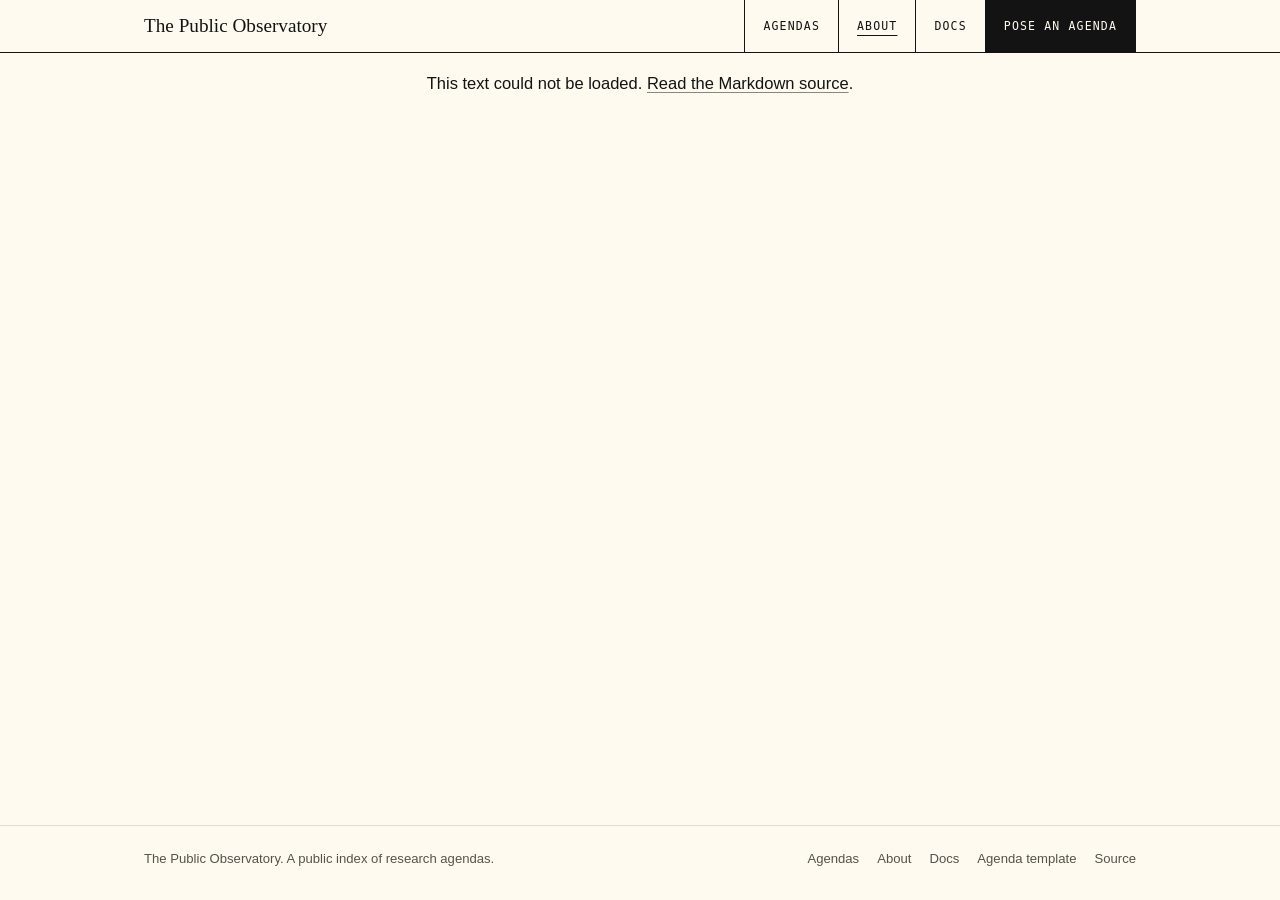
==== site/about.html @ cec73de1 "Show signed-in visitors the private agendas they can read A visitor who signs in with GitHub sees, b" ====
<!doctype html>
<html lang="en">
<head>
<meta charset="utf-8">
<meta name="viewport" content="width=device-width, initial-scale=1">
<!-- Scripts only from this site and cdnjs; requests only to this site and the GitHub API. Add the token exchange (SIGNIN.exchange in observatory.js) to connect-src when it is set. -->
<meta http-equiv="Content-Security-Policy" content="default-src 'self'; script-src 'self' https://cdnjs.cloudflare.com; style-src 'self' 'unsafe-inline' https://cdnjs.cloudflare.com https://fonts.googleapis.com; font-src 'self' https://cdnjs.cloudflare.com https://fonts.gstatic.com; img-src 'self' https: data:; connect-src 'self' https://api.github.com; base-uri 'none'; form-action 'none'; object-src 'none'">
<title>About · The Public Observatory</title>
<meta name="description" content="Why the Public Observatory exists: coordinate research, share what has been tried, and build on each other's work.">
<link rel="preconnect" href="https://fonts.googleapis.com">
<link rel="preconnect" href="https://fonts.gstatic.com" crossorigin>
<link rel="stylesheet" href="https://fonts.googleapis.com/css2?family=Baskervville:ital,wght@0,400..700;1,400..700&family=IBM+Plex+Mono:wght@400;500&family=Open+Sans:ital,wght@0,400..700;1,400..700&display=swap">
<link rel="stylesheet" href="observatory.css">
</head>
<body data-page="about" data-content="content/about.md">
<a class="skip" href="#main">Skip to content</a>
<header class="site"><div class="wrap">
  <a class="brand" href="./">The Public Observatory</a>
  <nav class="site" aria-label="Site"><a href="./">Agendas</a><a href="about.html" aria-current="page">About</a><a href="docs.html">Docs</a><a class="cta" href="https://github.com/Public-Observatory/agenda-template">Pose an agenda</a></nav>
</div></header>
<main class="wrap" id="main">
  <!-- Edit the page text in content/about.md. -->
  <article class="about-page" id="page-content" aria-live="polite">
    <p><a href="content/about.md">Read the about page</a>.</p>
  </article>
</main>
<footer class="site"><div class="wrap">
  <span>The Public Observatory. A public index of research agendas.</span>
  <nav aria-label="Footer"><a href="./">Agendas</a><a href="about.html">About</a><a href="docs.html">Docs</a><a href="https://github.com/Public-Observatory/agenda-template">Agenda template</a><a href="https://github.com/Public-Observatory/Public-Observatory.github.io">Source</a></nav>
</div></footer>
<script src="marked.js"></script>
<script src="marked-footnote.js"></script>
<script src="purify.js"></script>
<script src="observatory.js"></script>
</body>
</html>
---- site/observatory.css ----
:root {
/* ==========================================================================
   COLOURS: edit here. Every colour on the site is one of these variables.

   Contents
     1. Colours               5. The index (search, entries)
     2. Base                  6. An agenda page
     3. Masthead and footer   7. Questions, answers, lists
     4. Page heads            8. Mathematics, star textures
   ========================================================================== */

  /* Page: light scheme. The dark scheme overrides these just below. */
  --bg: #fffaf0;            /* page background */
  --surface: #fffdf7;       /* inputs, menus, code blocks, buttons */
  --ink: #131313;           /* body text, headings, rules, the dark buttons */
  --muted: #55524b;         /* secondary text */
  --faint: #8b877e;         /* tertiary text, numbers, icons */
  --rule: #e4ddcc;         /* thin hairlines between items */
  --accent: #23397a;        /* links, focus rings, hovers */
  --accent-soft: #ebeef6;   /* background behind an accent */
  --gold: #8d6a24;
  --good: #3c6e4c;          /* answered claims */
  --good-soft: #e3eee5;
  --mark: #ecf6a4;          /* highlight: selected text, hovered nav and tags */

  /* Page heads: the dark band at the top of every page except the masthead.
     The same in both schemes. */
  --head: #1e2127;              /* About, Docs and agenda pages: flat colour */
  --head-ink: #f3ecdc;          /* text on a head */
  --head-muted: rgba(243, 236, 220, 0.72);
  --head-link: #a5b8ec;         /* links and labels on the landing-page head */
  --head-gold: #d9b86c;         /* details on an agenda head: badge, links, question bar */

  /* Landing-page head: a night sky, top to bottom, with stars on top. */
  --sky-top: #05070f;
  --sky-mid: #0a0f1d;
  --sky-bottom: #1e2127;

  --shadow: rgba(0, 0, 0, 0.08);   /* menu drop shadow */

  /* Fonts */
  --display: "Baskervville", "Libre Baskerville", Baskerville, Georgia, serif;
  --sans: "Open Sans", -apple-system, BlinkMacSystemFont, "Segoe UI", Roboto, "Helvetica Neue", sans-serif;
  --mono: "IBM Plex Mono", ui-monospace, "SF Mono", Menlo, Consolas, monospace;
}
@media (prefers-color-scheme: dark) {
  :root {
    --bg: #1e2127;
    --surface: #16171b;
    --ink: #ece9e1;
    --muted: #a9a69e;
    --faint: #77746d;
    --rule: #2a2b30;
    --accent: #a5b8ec;
    --accent-soft: #1c2540;
    --gold: #d9b86c;
    --good: #7cc596;
    --good-soft: #14281c;
    --mark: #4a3d1c;
  }
}

/* ==========================================================================
   2. Base
   ========================================================================== */
* { box-sizing: border-box; }
html { -webkit-text-size-adjust: 100%; scroll-padding-top: 76px; overflow-x: clip; }
body { margin: 0; overflow-x: clip; background: var(--bg); color: var(--ink); font: 16.5px/1.65 var(--sans); display: flex; flex-direction: column; min-height: 100vh; }
main { flex: 1; }
::selection { background: var(--mark); color: var(--ink); }
a { color: var(--accent); text-decoration: none; }
a:hover { text-decoration: underline; text-underline-offset: 3px; text-decoration-thickness: 1px; }
.readme-body a, .about-page a, .q-text a, .list .text a { color: inherit; text-decoration: underline; text-decoration-thickness: 1px; text-underline-offset: 3px; text-decoration-color: var(--faint); }
.readme-body a:hover, .about-page a:hover, .q-text a:hover, .list .text a:hover { text-decoration-color: currentColor; }
:focus-visible { outline: 2px solid var(--accent); outline-offset: 2px; }
code, .id { font-family: var(--mono); font-size: 0.84em; }
.skip { position: absolute; left: -9999px; }
.skip:focus { left: 16px; top: 12px; z-index: 50; background: var(--surface); padding: 6px 10px; }

/* Monospaced capitals mark everything that is apparatus rather than text. */
.label, .badge, .entry-kind, .entry-no, .section-head small, .contents-title, section h2 small, .status, nav.site, .chip, .menu-button {
  font-family: var(--mono); font-size: 0.7rem; font-weight: 400; letter-spacing: 0.1em; text-transform: uppercase; color: var(--muted);
}

.wrap { max-width: 1040px; margin: 0 auto; padding: 0 24px; }
@media (max-width: 600px) { .wrap { padding: 0 16px; } }

/* ==========================================================================
   3. Masthead and footer (the footer rules are further down, under "footer.site")
   ========================================================================== */
header.site { position: sticky; top: 0; z-index: 20; background: var(--bg); border-bottom: 1px solid var(--ink); }
header.site .wrap { display: flex; align-items: stretch; justify-content: space-between; gap: 0 24px; min-height: 52px; flex-wrap: wrap; }
.brand { display: inline-flex; align-items: center; gap: 12px; min-height: 52px; font-family: var(--display); font-size: 1.2rem; color: var(--ink); }
.brand:hover { text-decoration: none; }
nav.site { display: flex; align-items: stretch; flex-wrap: wrap; font-size: 0.72rem; border-right: 1px solid var(--ink); }
nav.site a { display: flex; align-items: center; padding: 0 18px; color: var(--ink); border-left: 1px solid var(--ink); }
nav.site a:hover { background: var(--mark); text-decoration: none; }
nav.site a[aria-current=page] { text-decoration: underline; text-underline-offset: 5px; }
nav.site a.cta { background: var(--ink); color: var(--bg); }
nav.site a.cta:hover { background: var(--accent); }
/* Sign in, or the visitor's login and sign out: a button that looks like the links beside it. */
nav.site button.signin { display: flex; align-items: center; padding: 0 18px; margin: 0; font: inherit; letter-spacing: inherit; text-transform: inherit; color: var(--ink); background: none; border: 0; border-left: 1px solid var(--ink); cursor: pointer; }
nav.site button.signin:hover { background: var(--mark); }
button.link { padding: 0; font: inherit; color: var(--accent); background: none; border: 0; cursor: pointer; }
button.link:hover { text-decoration: underline; }
.badge.private { color: var(--gold); }
@media (max-width: 600px) {
  header.site .wrap { padding-right: 0; }
  nav.site { width: calc(100% + 16px); margin-left: -16px; border-top: 1px solid var(--ink); border-right: 0; }
  nav.site a, nav.site button.signin { flex: 1 1 auto; justify-content: center; min-height: 40px; padding: 0 10px; white-space: nowrap; letter-spacing: 0.06em; }
  nav.site a:first-child { border-left: 0; }
}

/* ==========================================================================
   4. Page heads
   The landing page has a night sky; About, Docs and agenda pages have a flat colour (--head).
   ========================================================================== */
.hero, .agenda-head { position: relative; color: var(--head-ink); }
.hero::before, .agenda-head::before { content: ""; position: absolute; z-index: -1; top: 0; bottom: 0; left: calc(50% - 50vw); right: calc(50% - 50vw);
  background:
    var(--stars-a) 0 0 / 420px 420px, var(--stars-b) 140px 60px / 263px 263px,
    linear-gradient(180deg, var(--sky-top) 0%, var(--sky-mid) 55%, var(--sky-bottom) 100%);
  border-bottom: 1px solid var(--ink); }
/* Every page but the landing page: a flat colour, and no rule beneath it on About and Docs. */
.about-page .hero::before, .agenda-head::before { background: var(--head); }
.about-page .hero::before { border-bottom: 0; }
.hero { padding: 76px 0 72px; margin-bottom: 48px; }
.hero h1 { font-family: var(--display); font-weight: 400; font-size: clamp(2.3rem, 5.6vw, 3.6rem); line-height: 1.08; letter-spacing: -0.01em; margin: 0 0 22px; max-width: 19ch; text-wrap: balance; }
.hero p { color: var(--head-ink); max-width: 56ch; margin: 0; font: inherit; }
.hero a { color: var(--head-link); }
.agenda-head a { color: var(--head-gold); }
.hero p + p { margin-top: 16px; }

/* About and Docs text */
.page-fallback { white-space: pre-wrap; font: inherit; }
#page-content img { max-width: 100%; height: auto; }

.about-page { max-width: 680px; margin: 0 auto; padding-bottom: 72px; }
.about-page .hero { padding-bottom: 16px; margin-bottom: 24px; }
.about-page .hero h1:last-child { margin-bottom: 0; }
.about-page .hero p { max-width: none; line-height: 1.7; }
.about-page .hero + section h2 { margin-top: 24px; }
.about-page section { counter-increment: section; }
.about-page section h2 { display: block; font-family: var(--display); font-size: 1.6rem; font-weight: 400; margin: 40px 0 12px; padding: 0; border: 0; }
.about-page section h2::before { content: "§ " counter(section); display: block; margin-bottom: 4px; font-family: var(--mono); font-size: 0.7rem; letter-spacing: 0.1em; color: var(--muted); }
.about-page section p { margin: 0 0 16px; line-height: 1.7; }

/* ==========================================================================
   5. The index (search, filters, entries)
   ========================================================================== */
.section-head { display: flex; align-items: baseline; gap: 12px; padding-top: 12px; margin: 0 0 8px; }
.section-head h2 { font-family: var(--display); font-size: 1.6rem; font-weight: 400; margin: 0; padding: 0; border: 0; }
.controls { display: flex; flex-wrap: wrap; gap: 12px 20px; align-items: center; padding: 10px 0 14px; border-bottom: 1px solid var(--rule); font-family: var(--sans); }
.search { position: relative; flex: 1 1 260px; }
.search svg { position: absolute; left: 11px; top: 50%; width: 15px; height: 15px; transform: translateY(-50%); color: var(--faint); pointer-events: none; }
.controls input[type=search] { width: 100%; padding: 8px 12px 8px 33px; border: 1px solid var(--ink); border-radius: 0; background: var(--surface); color: var(--ink); font: inherit; font-size: 0.92rem; }
.controls input[type=search]:focus { outline: none; border-color: var(--accent); box-shadow: 0 0 0 3px var(--accent-soft); }
.chips { display: flex; gap: 18px; flex-wrap: wrap; }
.chip { border: 0; background: none; padding: 4px 0; cursor: pointer; }
.chip:hover { color: var(--ink); }
.chip[aria-pressed=true] { color: var(--ink); box-shadow: inset 0 -1.5px 0 var(--ink); }
select { padding: 7px 10px; border: 1px solid var(--rule); border-radius: 0; background: var(--surface); color: var(--ink); font: inherit; font-size: 0.88rem; }
.menu { position: relative; }
.menu-button { display: inline-flex; align-items: center; gap: 10px; padding: 6px 0; border: 0; background: none; cursor: pointer; }
.menu-button::before { content: "Sort:"; color: var(--faint); margin-right: -4px; }
.menu-button span { color: var(--ink); }
.menu-button::after { content: ""; width: 6px; height: 6px; border-right: 1.5px solid var(--muted); border-bottom: 1.5px solid var(--muted); transform: translateY(-2px) rotate(45deg); transition: transform .15s; }
.menu-button[aria-expanded=true]::after { transform: translateY(1px) rotate(-135deg); }
.menu-button:hover span, .menu-button[aria-expanded=true] span { color: var(--accent); }
.menu-list { position: absolute; right: 0; top: calc(100% + 6px); z-index: 10; min-width: 100%; margin: 0; padding: 4px; list-style: none; background: var(--surface); border: 1px solid var(--ink); box-shadow: 4px 4px 0 var(--shadow); white-space: nowrap; font-size: 0.88rem; }
.menu-list:focus { outline: none; }
.menu-list li { padding: 7px 12px 7px 28px; cursor: pointer; position: relative; }
.menu-list li.active { background: var(--accent-soft); color: var(--accent); }
.menu-list { font-family: var(--sans); }
.menu-list li[aria-selected=true]::before { content: "✓"; position: absolute; left: 10px; color: var(--accent); }
@media (max-width: 600px) { .menu-list { left: 0; right: auto; } }
@media (prefers-reduced-motion: reduce) { .menu-button::after { transition: none; } }

.entries { list-style: none; margin: 0; padding: 0 0 72px; counter-reset: entry; }
.entry { counter-increment: entry; position: relative; display: grid; grid-template-columns: 3.2rem minmax(0, 1fr); padding: 28px 0 26px; border-bottom: 1px solid var(--rule); }
.entry-no::before { content: counter(entry, decimal-leading-zero); }
.entry-no { color: var(--faint); padding-top: 3px; }
.entry-kind { margin-bottom: 6px; }
.entry h3 { font-family: var(--display); font-size: clamp(1.4rem, 2.8vw, 1.75rem); font-weight: 400; line-height: 1.22; margin: 0 0 10px; letter-spacing: -0.005em; }
.entry h3 a { color: var(--ink); }
.entry h3 a::after { content: ""; position: absolute; inset: 0; }
.entry h3 a:hover { text-decoration: none; }
.entry:hover h3 a { text-decoration: underline; text-decoration-thickness: 1px; text-underline-offset: 4px; }
.entry .question { font-size: 1.04rem; font-weight: 500; margin: 0 0 8px; max-width: 70ch; }
.entry .summary { color: var(--muted); font-size: 0.97rem; margin: 0 0 14px; max-width: 70ch; display: -webkit-box; -webkit-line-clamp: 3; -webkit-box-orient: vertical; overflow: hidden; }
.entry-meta { display: flex; flex-wrap: wrap; align-items: center; gap: 6px 18px; font-family: var(--sans); font-size: 0.8rem; color: var(--muted); }
.meter { display: inline-flex; align-items: center; gap: 8px; }
.tags { display: flex; flex-wrap: wrap; gap: 6px; }
.tag { position: relative; z-index: 1; font-family: var(--sans); font-size: 0.76rem; color: var(--muted); background: none; border: 1px solid var(--rule); border-radius: 0; padding: 1px 7px; cursor: pointer; line-height: 1.5; }
.tag:hover { color: var(--ink); border-color: var(--ink); background: var(--mark); text-decoration: none; }
@media (max-width: 600px) { .entry { grid-template-columns: minmax(0, 1fr); } .entry-no { display: none; } }

.badge { color: var(--ink); }
.hero .badge { color: var(--head-link); }
.agenda-head .badge { color: var(--head-gold); }
.bar { display: inline-block; width: 64px; height: 4px; background: var(--rule); overflow: hidden; vertical-align: middle; }
.bar > span { display: block; height: 100%; background: var(--good); }

.empty { color: var(--muted); padding: 32px 0 64px; font-style: italic; }

/* ==========================================================================
   6. An agenda page
   ========================================================================== */
.agenda-head { padding: 28px 0 52px; margin-bottom: 36px; }
.agenda-head h1 { font-family: var(--display); font-weight: 400; font-size: clamp(2rem, 4.8vw, 3rem); line-height: 1.12; letter-spacing: -0.01em; margin: 10px 0 18px; max-width: 24ch; text-wrap: balance; }
.agenda-head .question { font-size: 1.12rem; line-height: 1.6; font-weight: 500; margin: 0 0 16px; max-width: 64ch; padding-left: 18px; border-left: 2px solid var(--head-gold); }
.agenda-head .summary { font-size: 1rem; color: var(--head-muted); max-width: 70ch; margin: 0; }

.layout { display: grid; grid-template-columns: minmax(0, 1fr) 260px; gap: 56px; padding: 0 0 72px; }
.layout > aside { grid-column: 2; grid-row: 1; }
.layout > .body { grid-column: 1; grid-row: 1; }
.side { position: sticky; top: 84px; padding-top: 14px; display: flex; flex-direction: column; gap: 26px; font-family: var(--sans); font-size: 0.88rem; }
.contents-title { display: block; margin-bottom: 8px; }
.contents ol { list-style: none; margin: 0; padding: 0; border-left: 1px solid var(--rule); }
.contents a { display: flex; justify-content: space-between; gap: 8px; color: var(--muted); padding: 4px 0 4px 14px; margin-left: -1px; border-left: 1.5px solid transparent; }
.contents a:hover { color: var(--ink); text-decoration: none; }
.contents a.current { color: var(--ink); border-left-color: var(--ink); }
.contents a small { color: var(--faint); font-family: var(--mono); font-size: 0.75rem; }
.side .actions { display: flex; flex-direction: column; gap: 8px; }
.side .who { color: var(--muted); }
.side .who a { color: var(--ink); }
@media (max-width: 860px) {
  .layout { grid-template-columns: minmax(0, 1fr); gap: 0; }
  .layout > aside, .layout > .body { grid-column: 1; grid-row: auto; }
  .side { position: static; padding-top: 24px; gap: 20px; }
  .side .contents { display: none; }
  .side .actions { flex-direction: row; flex-wrap: wrap; }
}

.button { display: inline-flex; justify-content: center; align-items: center; gap: 6px; padding: 8px 12px; border: 1px solid var(--ink); background: var(--surface); color: var(--ink); font-family: var(--sans); font-size: 0.86rem; }
.button.primary { background: var(--ink); border-color: var(--ink); color: var(--bg); }
.button:hover { text-decoration: none; border-color: var(--accent); }
.button.primary:hover { background: var(--accent); border-color: var(--accent); }

.stats { display: grid; grid-template-columns: repeat(3, minmax(0, 1fr)); border: 1px solid var(--ink); }
.stat { padding: 10px 12px 8px; }
.stat + .stat { border-left: 1px solid var(--ink); }
.stat b { display: block; font-family: var(--display); font-size: 1.45rem; font-weight: 400; line-height: 1.1; font-variant-numeric: tabular-nums; }
.stat span { color: var(--muted); font-size: 0.78rem; }
.progress { margin-top: 10px; display: flex; align-items: center; gap: 10px; color: var(--muted); font-size: 0.8rem; }
.progress .bar { flex: 1; }

/* Sections of an agenda page share one heading style, with the count beside. */
.body > section { padding-top: 40px; }
.body > section:first-child { padding-top: 8px; }
section h2 { font-family: var(--display); font-size: 1.6rem; font-weight: 400; margin: 0 0 14px; padding-top: 12px; display: flex; align-items: baseline; justify-content: space-between; gap: 12px; flex-wrap: wrap; }

section h2 small a { color: inherit; }
section h2 small a:hover { color: var(--accent); }

.readme-body { line-height: 1.7; overflow-wrap: anywhere; }
.readme-body > :first-child { margin-top: 0; }
.readme-body h1, .readme-body h2, .readme-body h3 { font-family: var(--display); line-height: 1.3; font-weight: 400; border: 0; padding: 0; display: block; }
.readme-body h1 { font-size: 1.5rem; margin: 0 0 20px; }
.readme-body h2 { font-size: 1.4rem; margin: 34px 0 12px; }
.readme-body h3 { font-size: 1.15rem; font-style: italic; margin: 26px 0 10px; }
.readme-body p { margin: 0 0 18px; }
.readme-body li { margin: 6px 0; }
.readme-body img { max-width: 100%; height: auto; }
.readme-body pre { padding: 16px; background: var(--surface); border: 1px solid var(--rule); overflow-x: auto; }
.readme-body .readme-fallback { white-space: pre-wrap; }
.readme-body blockquote { margin-left: 0; padding-left: 20px; border-left: 2px solid var(--rule); color: var(--muted); }
.readme-body table { display: block; max-width: 100%; overflow-x: auto; border-collapse: collapse; font-size: 0.95rem; }
.readme-body th, .readme-body td { border-bottom: 1px solid var(--rule); padding: 8px 14px 8px 0; text-align: left; }
.readme-body th { border-bottom: 1px solid var(--ink); font-weight: 600; }
.readme-body hr { border: 0; border-top: 1px solid var(--rule); margin: 30px 0; }
.footnotes { font-size: 0.9em; }
.footnotes .sr-only { position: absolute; width: 1px; height: 1px; padding: 0; margin: -1px; overflow: hidden; clip-path: inset(50%); white-space: nowrap; border: 0; }
[data-footnote-ref], [data-footnote-backref] { scroll-margin-top: 24px; }
.footnotes li { scroll-margin-top: 24px; }


/* ==========================================================================
   7. Questions, answers, lists
   ========================================================================== */
.q-filter { display: flex; gap: 18px; margin: 0 0 6px; }
ul.tree, ul.tree ul { list-style: none; margin: 0; padding: 0; }
ul.tree ul { margin-left: 10px; padding-left: 22px; border-left: 1px solid var(--rule); }
ul.tree > .q { border-bottom: 1px solid var(--rule); }
ul.tree > .q:last-child { border-bottom: 0; }
.q { padding: 14px 0; }
ul.tree ul .q { padding: 12px 0 2px; }
.q-line { display: flex; gap: 12px; align-items: flex-start; }
.q-text { flex: 1; min-width: 0; overflow-wrap: anywhere; }
.q-text p { margin: 0 0 8px; }
.q-text p:last-child { margin-bottom: 0; }
.q-title { margin: 0; font-size: 1.15rem; line-height: 1.45; color: var(--ink); }
.q-statement { margin-top: 8px; color: var(--ink); }
.q-motivation { margin-top: 8px; color: var(--muted); font-size: 0.96rem; }
.q-meta { display: flex; gap: 6px 14px; flex-wrap: wrap; font-family: var(--sans); font-size: 0.78rem; color: var(--muted); margin: 6px 0 0 32px; }
.q-meta a { color: var(--muted); }
.q-meta a:hover { color: var(--accent); }
.answers { margin: 10px 0 0 32px; display: flex; flex-direction: column; gap: 6px; }
.answer { display: flex; gap: 10px; align-items: baseline; flex-wrap: wrap; padding: 8px 12px; background: var(--good-soft); border-left: 2px solid var(--good); }
.answer .text { font-size: 0.97rem; flex: 1; min-width: 12rem; }
.answer .note { font-size: 0.78rem; }

.mark { flex: none; display: inline-grid; place-items: center; width: 20px; height: 20px; border-radius: 50%; font-family: var(--sans); font-size: 0.72rem; font-weight: 700; margin-top: 4px; }
.s-answered { background: var(--good); color: var(--bg); }
.mark.s-open { font-size: 1.4rem; font-weight: 400; color: var(--muted); transform: translateY(-5px); }
.status { padding: 0; flex: none; margin-top: 5px; font-size: 0.64rem; }
.status.s-open { color: var(--accent); }
.status.s-answered { background: none; color: var(--good); }
li.q[hidden] { display: none; }

ol.list, ul.list { margin: 0; padding: 0; list-style: none; }
.list li { padding: 14px 0; border-bottom: 1px solid var(--rule); }
.list li:last-child { border-bottom: 0; }
.list .what { font-size: 0.78rem; color: var(--muted); text-transform: uppercase; letter-spacing: 0.05em; }
.list .why { color: var(--muted); font-family: var(--sans); font-size: 0.8rem; margin-top: 4px; }
.who { font-size: 0.86rem; }
.who .n { color: var(--muted); }

.note { color: var(--muted); font-size: 0.9rem; }

/* Footer */
footer.site { border-top: 1px solid var(--rule); color: var(--muted); font-family: var(--sans); font-size: 0.82rem; }
footer.site .wrap { display: flex; flex-wrap: wrap; justify-content: space-between; gap: 8px 24px; padding-top: 22px; padding-bottom: 30px; }
footer.site nav { display: flex; gap: 18px; flex-wrap: wrap; }
footer.site a { color: var(--muted); }
footer.site a:hover { color: var(--ink); }

/* ==========================================================================
   8. Mathematics
   ========================================================================== */
/* KaTeX sets formulas at 1.21em, which outsizes the text and spreads the lines;
   display mathematics scrolls rather than widening the page. */
.katex { font-size: 1.08em; line-height: 1; }
.katex-display { overflow-x: auto; overflow-y: hidden; padding: 2px 0; }
.nowrap { white-space: nowrap; }

/* ==========================================================================
   Star textures (landing page only)
   Two tiled SVGs of dots, layered in .hero::before. Nothing here is meant to be edited by hand.
   ========================================================================== */
:root {
  --stars-a: url("data:image/svg+xml,%3Csvg xmlns='http://www.w3.org/2000/svg' width='420' height='420'%3E%3Cg fill='%23fff8e6'%3E%3Ccircle cx='136' cy='63' r='1.2' fill-opacity='0.38'/%3E%3Ccircle cx='345' cy='40' r='1.0' fill-opacity='0.38'/%3E%3Ccircle cx='213' cy='16' r='0.8' fill-opacity='0.6'/%3E%3Ccircle cx='101' cy='231' r='0.45' fill-opacity='0.85'/%3E%3Ccircle cx='52' cy='94' r='1.2' fill-opacity='0.7'/%3E%3Ccircle cx='26' cy='246' r='0.45' fill-opacity='0.94'/%3E%3Ccircle cx='20' cy='361' r='0.65' fill-opacity='0.6'/%3E%3Ccircle cx='227' cy='240' r='1.0' fill-opacity='0.84'/%3E%3Ccircle cx='76' cy='244' r='1.2' fill-opacity='0.46'/%3E%3Ccircle cx='41' cy='299' r='1.0' fill-opacity='0.39'/%3E%3Ccircle cx='87' cy='286' r='0.8' fill-opacity='0.82'/%3E%3Ccircle cx='196' cy='388' r='0.65' fill-opacity='0.53'/%3E%3Ccircle cx='334' cy='294' r='0.55' fill-opacity='0.4'/%3E%3Ccircle cx='126' cy='208' r='0.65' fill-opacity='0.79'/%3E%3Ccircle cx='121' cy='412' r='0.45' fill-opacity='0.66'/%3E%3Ccircle cx='69' cy='144' r='0.8' fill-opacity='0.6'/%3E%3Ccircle cx='404' cy='33' r='1.0' fill-opacity='0.69'/%3E%3Ccircle cx='368' cy='132' r='1.2' fill-opacity='0.56'/%3E%3Ccircle cx='209' cy='335' r='0.45' fill-opacity='0.85'/%3E%3Ccircle cx='397' cy='199' r='1.2' fill-opacity='0.39'/%3E%3Ccircle cx='307' cy='130' r='1.0' fill-opacity='0.95'/%3E%3Ccircle cx='345' cy='120' r='0.8' fill-opacity='0.88'/%3E%3Ccircle cx='146' cy='395' r='0.65' fill-opacity='0.45'/%3E%3Ccircle cx='49' cy='25' r='0.65' fill-opacity='0.43'/%3E%3Ccircle cx='104' cy='164' r='0.8' fill-opacity='0.4'/%3E%3Ccircle cx='189' cy='231' r='0.55' fill-opacity='0.84'/%3E%3Ccircle cx='363' cy='117' r='0.8' fill-opacity='0.94'/%3E%3Ccircle cx='287' cy='160' r='0.55' fill-opacity='0.44'/%3E%3Ccircle cx='74' cy='97' r='0.55' fill-opacity='0.36'/%3E%3Ccircle cx='349' cy='77' r='0.65' fill-opacity='0.35'/%3E%3Ccircle cx='176' cy='155' r='1.0' fill-opacity='0.54'/%3E%3Ccircle cx='53' cy='361' r='1.0' fill-opacity='0.74'/%3E%3Ccircle cx='311' cy='192' r='1.2' fill-opacity='0.83'/%3E%3Ccircle cx='165' cy='168' r='0.45' fill-opacity='0.64'/%3E%3Ccircle cx='168' cy='80' r='0.55' fill-opacity='0.61'/%3E%3Ccircle cx='46' cy='252' r='0.45' fill-opacity='0.35'/%3E%3Ccircle cx='64' cy='43' r='0.65' fill-opacity='0.72'/%3E%3Ccircle cx='30' cy='87' r='0.8' fill-opacity='0.44'/%3E%3Ccircle cx='106' cy='146' r='0.65' fill-opacity='0.63'/%3E%3Ccircle cx='48' cy='205' r='0.8' fill-opacity='0.64'/%3E%3Ccircle cx='131' cy='61' r='1.2' fill-opacity='0.56'/%3E%3Ccircle cx='111' cy='348' r='0.55' fill-opacity='0.66'/%3E%3Ccircle cx='86' cy='400' r='0.65' fill-opacity='0.44'/%3E%3Ccircle cx='228' cy='11' r='1.0' fill-opacity='0.53'/%3E%3Ccircle cx='270' cy='38' r='0.65' fill-opacity='0.66'/%3E%3Ccircle cx='381' cy='149' r='0.55' fill-opacity='0.67'/%3E%3Ccircle cx='327' cy='138' r='0.55' fill-opacity='0.72'/%3E%3Ccircle cx='331' cy='318' r='0.55' fill-opacity='0.83'/%3E%3Ccircle cx='344' cy='311' r='0.55' fill-opacity='0.47'/%3E%3Ccircle cx='207' cy='307' r='0.45' fill-opacity='0.82'/%3E%3Ccircle cx='198' cy='81' r='1.0' fill-opacity='0.92'/%3E%3Ccircle cx='188' cy='394' r='0.65' fill-opacity='0.92'/%3E%3Ccircle cx='153' cy='93' r='0.55' fill-opacity='0.63'/%3E%3Ccircle cx='142' cy='203' r='1.0' fill-opacity='0.85'/%3E%3Ccircle cx='201' cy='274' r='1.2' fill-opacity='0.4'/%3E%3Ccircle cx='277' cy='382' r='1.2' fill-opacity='0.8'/%3E%3Ccircle cx='201' cy='75' r='1.2' fill-opacity='0.55'/%3E%3Ccircle cx='336' cy='408' r='0.8' fill-opacity='0.63'/%3E%3Ccircle cx='312' cy='36' r='0.55' fill-opacity='0.45'/%3E%3Ccircle cx='53' cy='63' r='0.8' fill-opacity='0.83'/%3E%3Ccircle cx='61' cy='347' r='0.8' fill-opacity='0.74'/%3E%3Ccircle cx='147' cy='230' r='0.55' fill-opacity='0.36'/%3E%3Ccircle cx='336' cy='305' r='0.45' fill-opacity='0.67'/%3E%3Ccircle cx='392' cy='182' r='0.55' fill-opacity='0.85'/%3E%3Ccircle cx='89' cy='106' r='0.65' fill-opacity='0.65'/%3E%3Ccircle cx='321' cy='137' r='1.0' fill-opacity='0.6'/%3E%3Ccircle cx='55' cy='382' r='0.65' fill-opacity='0.89'/%3E%3Ccircle cx='278' cy='342' r='1.0' fill-opacity='0.6'/%3E%3Ccircle cx='385' cy='211' r='1.0' fill-opacity='0.44'/%3E%3Ccircle cx='214' cy='367' r='0.55' fill-opacity='0.72'/%3E%3C/g%3E%3C/svg%3E");
  --stars-b: url("data:image/svg+xml,%3Csvg xmlns='http://www.w3.org/2000/svg' width='263' height='263'%3E%3Cg fill='%23fff8e6'%3E%3Ccircle cx='119' cy='147' r='0.8' fill-opacity='0.62'/%3E%3Ccircle cx='225' cy='50' r='1.0' fill-opacity='0.64'/%3E%3Ccircle cx='161' cy='49' r='0.8' fill-opacity='0.53'/%3E%3Ccircle cx='24' cy='213' r='1.4' fill-opacity='0.73'/%3E%3Ccircle cx='157' cy='104' r='0.8' fill-opacity='0.74'/%3E%3Ccircle cx='162' cy='41' r='0.45' fill-opacity='0.85'/%3E%3Ccircle cx='17' cy='9' r='0.55' fill-opacity='0.71'/%3E%3Ccircle cx='205' cy='86' r='1.0' fill-opacity='0.86'/%3E%3Ccircle cx='137' cy='168' r='0.8' fill-opacity='0.35'/%3E%3Ccircle cx='22' cy='172' r='0.8' fill-opacity='0.95'/%3E%3Ccircle cx='262' cy='221' r='1.4' fill-opacity='0.5'/%3E%3Ccircle cx='199' cy='135' r='0.45' fill-opacity='0.39'/%3E%3Ccircle cx='202' cy='105' r='0.65' fill-opacity='0.58'/%3E%3Ccircle cx='252' cy='223' r='0.45' fill-opacity='0.48'/%3E%3Ccircle cx='244' cy='14' r='0.8' fill-opacity='0.94'/%3E%3Ccircle cx='105' cy='19' r='1.4' fill-opacity='0.47'/%3E%3Ccircle cx='178' cy='89' r='0.65' fill-opacity='0.55'/%3E%3Ccircle cx='254' cy='199' r='0.45' fill-opacity='0.43'/%3E%3Ccircle cx='186' cy='3' r='0.8' fill-opacity='0.83'/%3E%3Ccircle cx='47' cy='147' r='0.8' fill-opacity='0.66'/%3E%3Ccircle cx='259' cy='202' r='0.8' fill-opacity='0.74'/%3E%3Ccircle cx='31' cy='111' r='0.55' fill-opacity='0.35'/%3E%3Ccircle cx='227' cy='256' r='1.0' fill-opacity='0.53'/%3E%3Ccircle cx='233' cy='55' r='0.8' fill-opacity='0.95'/%3E%3Ccircle cx='158' cy='152' r='0.45' fill-opacity='0.94'/%3E%3Ccircle cx='56' cy='68' r='1.0' fill-opacity='0.55'/%3E%3C/g%3E%3C/svg%3E");
}
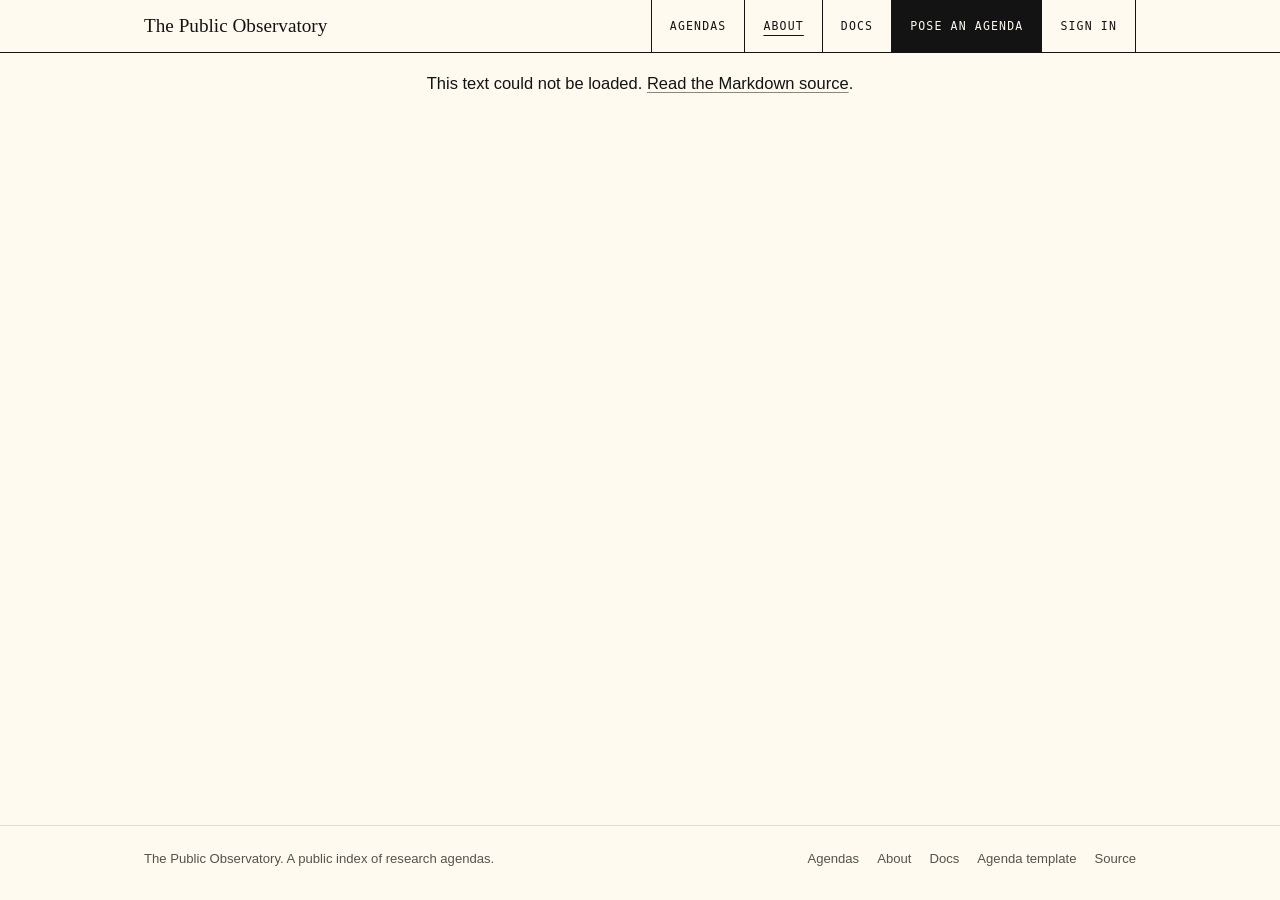
==== commit 5eab4831: "Turn on sign-in with the Observatory's GitHub App The pages now know the App's client id and the tok" ====
--- a/site/about.html
+++ b/site/about.html
@@ -3,8 +3,8 @@
 <head>
 <meta charset="utf-8">
 <meta name="viewport" content="width=device-width, initial-scale=1">
-<!-- Scripts only from this site and cdnjs; requests only to this site and the GitHub API. Add the token exchange (SIGNIN.exchange in observatory.js) to connect-src when it is set. -->
-<meta http-equiv="Content-Security-Policy" content="default-src 'self'; script-src 'self' https://cdnjs.cloudflare.com; style-src 'self' 'unsafe-inline' https://cdnjs.cloudflare.com https://fonts.googleapis.com; font-src 'self' https://cdnjs.cloudflare.com https://fonts.gstatic.com; img-src 'self' https: data:; connect-src 'self' https://api.github.com; base-uri 'none'; form-action 'none'; object-src 'none'">
+<!-- Scripts only from this site and cdnjs; requests only to this site, the GitHub API and the token exchange (SIGNIN.exchange in observatory.js). -->
+<meta http-equiv="Content-Security-Policy" content="default-src 'self'; script-src 'self' https://cdnjs.cloudflare.com; style-src 'self' 'unsafe-inline' https://cdnjs.cloudflare.com https://fonts.googleapis.com; font-src 'self' https://cdnjs.cloudflare.com https://fonts.gstatic.com; img-src 'self' https: data:; connect-src 'self' https://api.github.com https://observatory-auth.observatory-auth-setup.workers.dev; base-uri 'none'; form-action 'none'; object-src 'none'">
 <title>About · The Public Observatory</title>
 <meta name="description" content="Why the Public Observatory exists: coordinate research, share what has been tried, and build on each other's work.">
 <link rel="preconnect" href="https://fonts.googleapis.com">
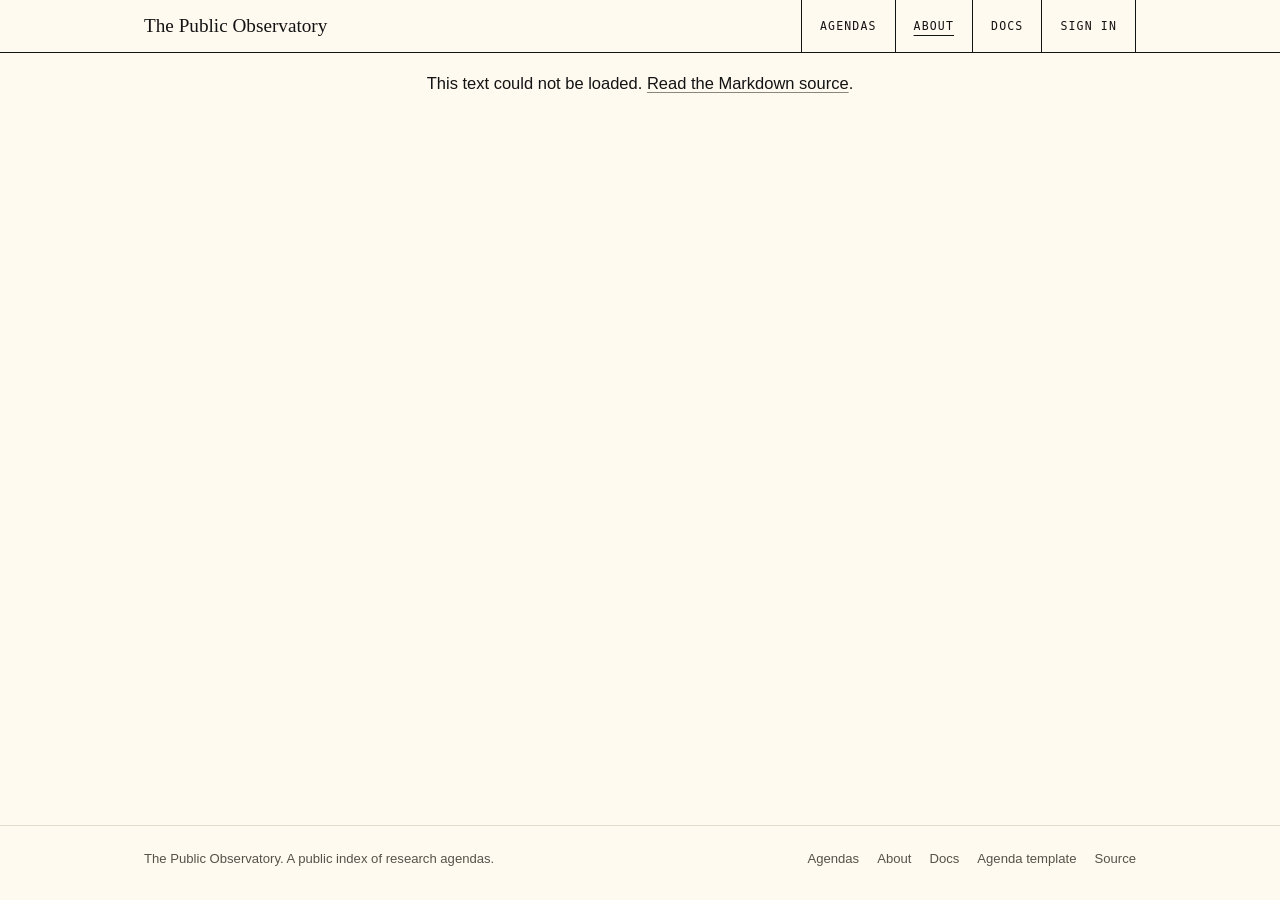
==== commit af91107b: "Label private agendas plainly and move Pose an agenda into the index A private agenda is labelled Pr" ====
--- a/site/about.html
+++ b/site/about.html
@@ -16,7 +16,7 @@
 <a class="skip" href="#main">Skip to content</a>
 <header class="site"><div class="wrap">
   <a class="brand" href="./">The Public Observatory</a>
-  <nav class="site" aria-label="Site"><a href="./">Agendas</a><a href="about.html" aria-current="page">About</a><a href="docs.html">Docs</a><a class="cta" href="https://github.com/Public-Observatory/agenda-template">Pose an agenda</a></nav>
+  <nav class="site" aria-label="Site"><a href="./">Agendas</a><a href="about.html" aria-current="page">About</a><a href="docs.html">Docs</a></nav>
 </div></header>
 <main class="wrap" id="main">
   <!-- Edit the page text in content/about.md. -->
--- a/site/observatory.css
+++ b/site/observatory.css
@@ -78,7 +78,7 @@
 .skip:focus { left: 16px; top: 12px; z-index: 50; background: var(--surface); padding: 6px 10px; }
 
 /* Monospaced capitals mark everything that is apparatus rather than text. */
-.label, .badge, .entry-kind, .entry-no, .section-head small, .contents-title, section h2 small, .status, nav.site, .chip, .menu-button {
+.label, .badge, .entry-kind, .entry-no, .section-head small, .contents-title, section h2 small, .status, nav.site, .chip, .menu-button, .pose {
   font-family: var(--mono); font-size: 0.7rem; font-weight: 400; letter-spacing: 0.1em; text-transform: uppercase; color: var(--muted);
 }
 
@@ -96,8 +96,6 @@
 nav.site a { display: flex; align-items: center; padding: 0 18px; color: var(--ink); border-left: 1px solid var(--ink); }
 nav.site a:hover { background: var(--mark); text-decoration: none; }
 nav.site a[aria-current=page] { text-decoration: underline; text-underline-offset: 5px; }
-nav.site a.cta { background: var(--ink); color: var(--bg); }
-nav.site a.cta:hover { background: var(--accent); }
 /* Sign in, or the visitor's login and sign out: a button that looks like the links beside it. */
 nav.site button.signin { display: flex; align-items: center; padding: 0 18px; margin: 0; font: inherit; letter-spacing: inherit; text-transform: inherit; color: var(--ink); background: none; border: 0; border-left: 1px solid var(--ink); cursor: pointer; }
 nav.site button.signin:hover { background: var(--mark); }
@@ -156,6 +154,9 @@
 .controls input[type=search] { width: 100%; padding: 8px 12px 8px 33px; border: 1px solid var(--ink); border-radius: 0; background: var(--surface); color: var(--ink); font: inherit; font-size: 0.92rem; }
 .controls input[type=search]:focus { outline: none; border-color: var(--accent); box-shadow: 0 0 0 3px var(--accent-soft); }
 .chips { display: flex; gap: 18px; flex-wrap: wrap; }
+/* Pose an agenda: in the type of the labels, but plainly a button. */
+.pose { display: inline-flex; align-items: center; min-height: 36px; padding: 0 16px; color: var(--bg); background: var(--ink); border: 1px solid var(--ink); }
+.pose:hover { color: var(--bg); background: var(--accent); border-color: var(--accent); text-decoration: none; }
 .chip { border: 0; background: none; padding: 4px 0; cursor: pointer; }
 .chip:hover { color: var(--ink); }
 .chip[aria-pressed=true] { color: var(--ink); box-shadow: inset 0 -1.5px 0 var(--ink); }
